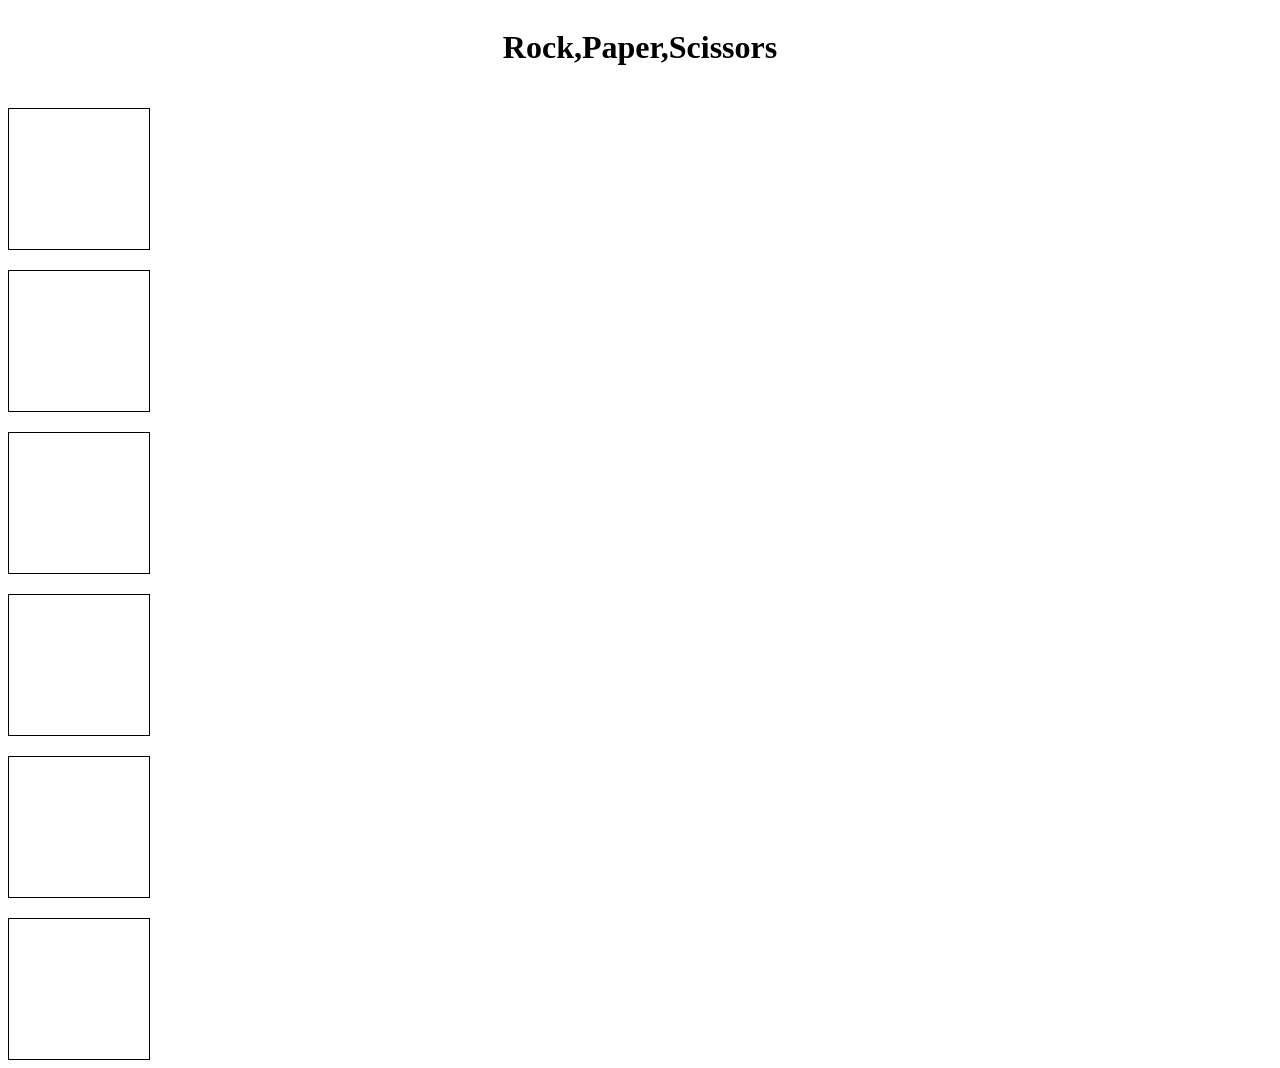
==== index.html @ 635efeac "started with html and css but cant get last three divs go to the left" ====
<!DOCTYPE html>
<html lang="en">
<head>
    <meta charset="UTF-8">
    <meta name="viewport" content="width=device-width, initial-scale=1.0">
    <link rel="stylesheet" href="style.css" type="text/css">
    <title>Rock,Paper,Scissors</title>
</head>
<body>
    <h1>Rock,Paper,Scissors</h1>
    <div id="playerRock"></div>   
    <div id="playerPaper"></div>   
    <div id="playerScissor"></div>   
    <div id="AIRock" class="AI" style="float:right;"></div>   
    <div id="AIPaper" class="AI" style="float:right;"></div>   
    <div id="AIScissor" class="AI" style="float:right;"></div>   
</body>
</html>
---- style.css ----
body{
    display: flex;
    flex-direction: column;
}
h1{
    text-align: center;
}
div{
    border: 1px solid black;
    height: 100px;
    width:100px;
    margin-top: 20px;
    padding: 20px;
}
.AI{
    display: flex;
    justify-content: end;
}
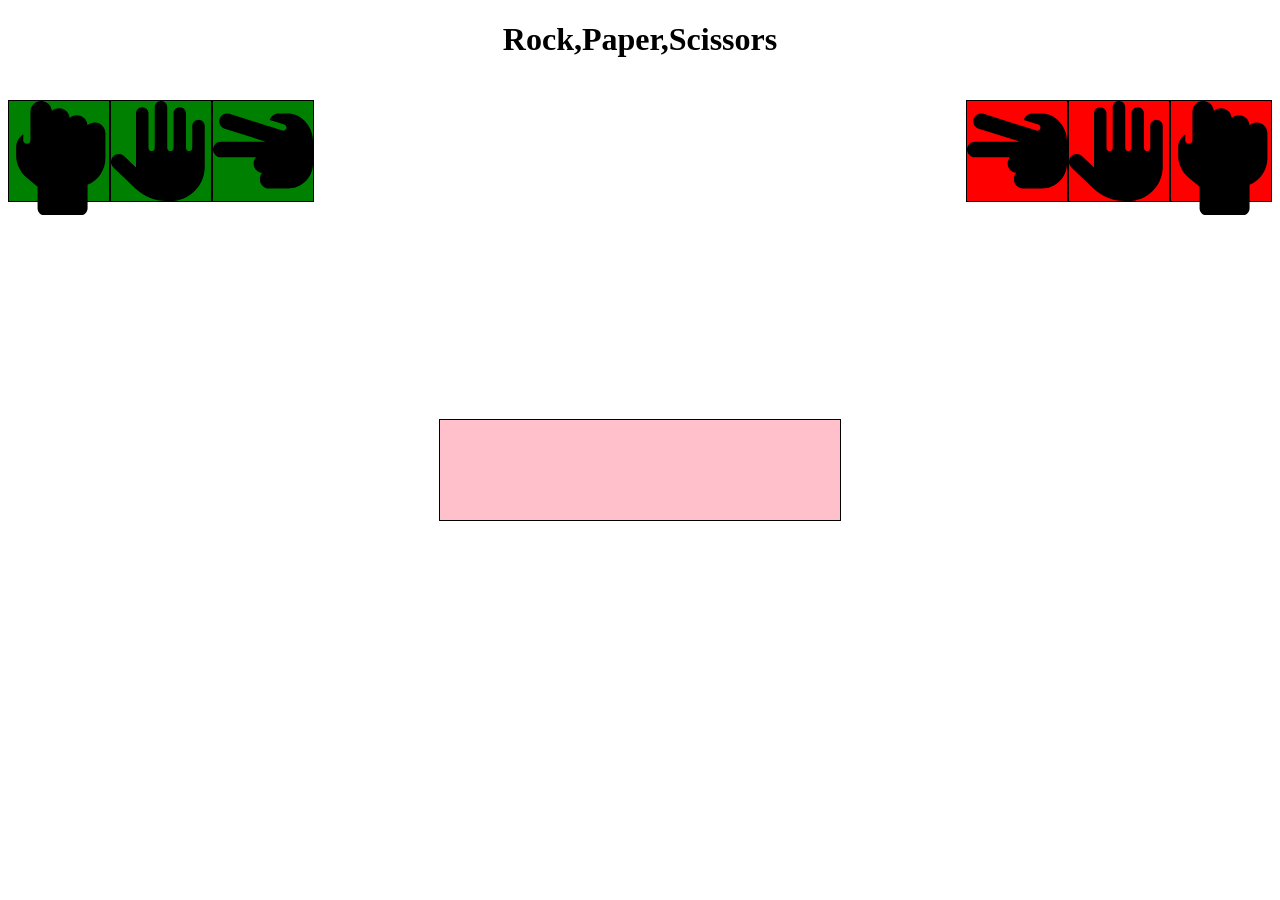
==== commit 1d7991ba: "started the functionality" ====
--- a/index.html
+++ b/index.html
@@ -8,11 +8,14 @@
 </head>
 <body>
     <h1>Rock,Paper,Scissors</h1>
-    <div id="playerRock"></div>   
-    <div id="playerPaper"></div>   
-    <div id="playerScissor"></div>   
-    <div id="AIRock" class="AI" style="float:right;"></div>   
-    <div id="AIPaper" class="AI" style="float:right;"></div>   
-    <div id="AIScissor" class="AI" style="float:right;"></div>   
+    <div id="playerRock" class="player" onclick="pickRock()"><svg xmlns="http://www.w3.org/2000/svg" viewBox="0 0 448 512"><!--!Font Awesome Free 6.5.1 by @fontawesome - https://fontawesome.com License - https://fontawesome.com/license/free Copyright 2024 Fonticons, Inc.--><path d="M144 0C117.5 0 96 21.5 96 48V96v28.5V176c0 8.8-7.2 16-16 16s-16-7.2-16-16V149.3l-9 7.5C40.4 169 32 187 32 206V244c0 38 16.9 74 46.1 98.3L128 384v96c0 17.7 14.3 32 32 32H320c17.7 0 32-14.3 32-32V374.7c46.9-19 80-65 80-118.7V176 160 144c0-26.5-21.5-48-48-48c-12.4 0-23.6 4.7-32.1 12.3C350 83.5 329.3 64 304 64c-12.4 0-23.6 4.7-32.1 12.3C270 51.5 249.3 32 224 32c-12.4 0-23.6 4.7-32.1 12.3C190 19.5 169.3 0 144 0z"/></svg></div>   
+    <div id="playerPaper" class="player"><svg xmlns="http://www.w3.org/2000/svg" viewBox="0 0 512 512"><!--!Font Awesome Free 6.5.1 by @fontawesome - https://fontawesome.com License - https://fontawesome.com/license/free Copyright 2024 Fonticons, Inc.--><path d="M288 32c0-17.7-14.3-32-32-32s-32 14.3-32 32V240c0 8.8-7.2 16-16 16s-16-7.2-16-16V64c0-17.7-14.3-32-32-32s-32 14.3-32 32V336c0 1.5 0 3.1 .1 4.6L67.6 283c-16-15.2-41.3-14.6-56.6 1.4s-14.6 41.3 1.4 56.6L124.8 448c43.1 41.1 100.4 64 160 64H304c97.2 0 176-78.8 176-176V128c0-17.7-14.3-32-32-32s-32 14.3-32 32V240c0 8.8-7.2 16-16 16s-16-7.2-16-16V64c0-17.7-14.3-32-32-32s-32 14.3-32 32V240c0 8.8-7.2 16-16 16s-16-7.2-16-16V32z"/></svg></div>  
+
+    <div id="playerScissor" class="player"><svg xmlns="http://www.w3.org/2000/svg" viewBox="0 0 512 512"><!--!Font Awesome Free 6.5.1 by @fontawesome - https://fontawesome.com License - https://fontawesome.com/license/free Copyright 2024 Fonticons, Inc.--><path d="M40 208c-22.1 0-40 17.9-40 40s17.9 40 40 40l180.2 0c-7.6 8.5-12.2 19.7-12.2 32c0 25.3 19.5 46 44.3 47.9c-7.7 8.5-12.3 19.8-12.3 32.1c0 26.5 21.5 48 48 48l32 0 64 0c70.7 0 128-57.3 128-128l0-113.1c0-40.2-16-78.8-44.4-107.3C444.8 76.8 413.9 64 381.7 64L336 64c-21.3 0-39.3 13.9-45.6 33.1l74.5 23.7c8.4 2.7 13.1 11.7 10.4 20.1s-11.7 13.1-20.1 10.4L288 129.9l0 .1L84 65.8C62.9 59.2 40.5 70.9 33.8 92s5.1 43.5 26.2 50.2L269.5 208 40 208z"/></svg></div>  
+
+    <div id="AIRock" class="AI"><svg xmlns="http://www.w3.org/2000/svg" viewBox="0 0 448 512"><!--!Font Awesome Free 6.5.1 by @fontawesome - https://fontawesome.com License - https://fontawesome.com/license/free Copyright 2024 Fonticons, Inc.--><path d="M144 0C117.5 0 96 21.5 96 48V96v28.5V176c0 8.8-7.2 16-16 16s-16-7.2-16-16V149.3l-9 7.5C40.4 169 32 187 32 206V244c0 38 16.9 74 46.1 98.3L128 384v96c0 17.7 14.3 32 32 32H320c17.7 0 32-14.3 32-32V374.7c46.9-19 80-65 80-118.7V176 160 144c0-26.5-21.5-48-48-48c-12.4 0-23.6 4.7-32.1 12.3C350 83.5 329.3 64 304 64c-12.4 0-23.6 4.7-32.1 12.3C270 51.5 249.3 32 224 32c-12.4 0-23.6 4.7-32.1 12.3C190 19.5 169.3 0 144 0z"/></svg></div>   
+    <div id="AIPaper"class="AI" ><svg xmlns="http://www.w3.org/2000/svg" viewBox="0 0 512 512"><!--!Font Awesome Free 6.5.1 by @fontawesome - https://fontawesome.com License - https://fontawesome.com/license/free Copyright 2024 Fonticons, Inc.--><path d="M288 32c0-17.7-14.3-32-32-32s-32 14.3-32 32V240c0 8.8-7.2 16-16 16s-16-7.2-16-16V64c0-17.7-14.3-32-32-32s-32 14.3-32 32V336c0 1.5 0 3.1 .1 4.6L67.6 283c-16-15.2-41.3-14.6-56.6 1.4s-14.6 41.3 1.4 56.6L124.8 448c43.1 41.1 100.4 64 160 64H304c97.2 0 176-78.8 176-176V128c0-17.7-14.3-32-32-32s-32 14.3-32 32V240c0 8.8-7.2 16-16 16s-16-7.2-16-16V64c0-17.7-14.3-32-32-32s-32 14.3-32 32V240c0 8.8-7.2 16-16 16s-16-7.2-16-16V32z"/></svg></div>   
+    <div id="AIScissor" class="AI"><svg xmlns="http://www.w3.org/2000/svg" viewBox="0 0 512 512"><!--!Font Awesome Free 6.5.1 by @fontawesome - https://fontawesome.com License - https://fontawesome.com/license/free Copyright 2024 Fonticons, Inc.--><path d="M40 208c-22.1 0-40 17.9-40 40s17.9 40 40 40l180.2 0c-7.6 8.5-12.2 19.7-12.2 32c0 25.3 19.5 46 44.3 47.9c-7.7 8.5-12.3 19.8-12.3 32.1c0 26.5 21.5 48 48 48l32 0 64 0c70.7 0 128-57.3 128-128l0-113.1c0-40.2-16-78.8-44.4-107.3C444.8 76.8 413.9 64 381.7 64L336 64c-21.3 0-39.3 13.9-45.6 33.1l74.5 23.7c8.4 2.7 13.1 11.7 10.4 20.1s-11.7 13.1-20.1 10.4L288 129.9l0 .1L84 65.8C62.9 59.2 40.5 70.9 33.8 92s5.1 43.5 26.2 50.2L269.5 208 40 208z"/></svg></div>
+    <div id="result"></div>
 </body>
 </html>
--- a/style.css
+++ b/style.css
@@ -1,18 +1,39 @@
 body{
-    display: flex;
-    flex-direction: column;
+    
 }
 h1{
     text-align: center;
 }
 div{
+    
     border: 1px solid black;
     height: 100px;
     width:100px;
-    margin-top: 20px;
-    padding: 20px;
+ margin-top: 20px;
+ 
 }
+
 .AI{
+    background-color: red;
+    float: right;
+}
+.player{
+    
+    float: left;
+    background-color: green;
+    
+}
+#result{
     display: flex;
-    justify-content: end;
-}+    border: 1px solid black;
+    width: 400px;
+    height: 100px;
+    background-color: pink;
+   position: absolute;
+   left: 50%;
+   top: 50%;
+   transform: translate(-50%, -50%);
+   text-align: center;
+   justify-content: center;
+   
+}
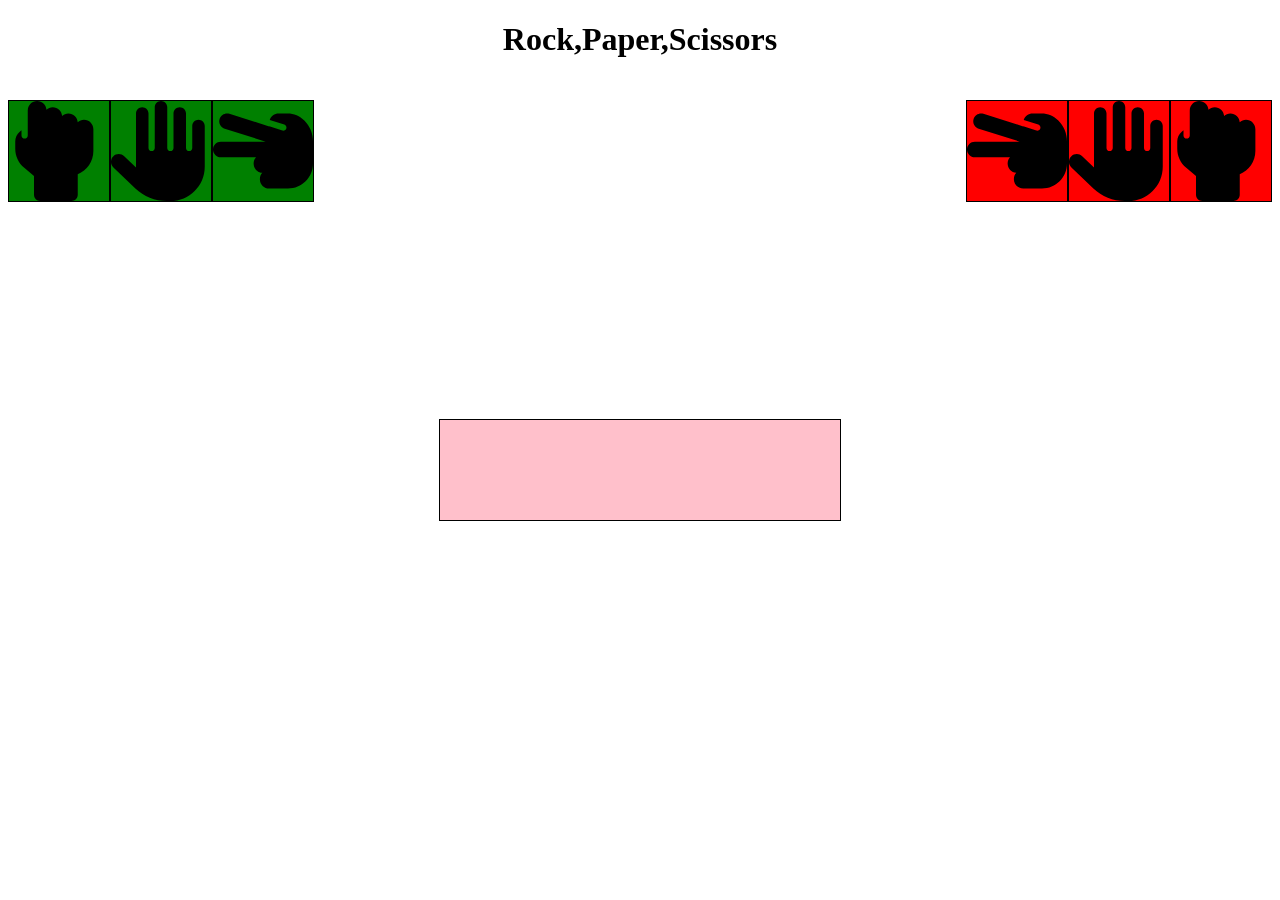
==== commit 8a093754: "fixed problem forgot to link js file into index" ====
--- a/index.html
+++ b/index.html
@@ -17,5 +17,6 @@
     <div id="AIPaper"class="AI" ><svg xmlns="http://www.w3.org/2000/svg" viewBox="0 0 512 512"><!--!Font Awesome Free 6.5.1 by @fontawesome - https://fontawesome.com License - https://fontawesome.com/license/free Copyright 2024 Fonticons, Inc.--><path d="M288 32c0-17.7-14.3-32-32-32s-32 14.3-32 32V240c0 8.8-7.2 16-16 16s-16-7.2-16-16V64c0-17.7-14.3-32-32-32s-32 14.3-32 32V336c0 1.5 0 3.1 .1 4.6L67.6 283c-16-15.2-41.3-14.6-56.6 1.4s-14.6 41.3 1.4 56.6L124.8 448c43.1 41.1 100.4 64 160 64H304c97.2 0 176-78.8 176-176V128c0-17.7-14.3-32-32-32s-32 14.3-32 32V240c0 8.8-7.2 16-16 16s-16-7.2-16-16V64c0-17.7-14.3-32-32-32s-32 14.3-32 32V240c0 8.8-7.2 16-16 16s-16-7.2-16-16V32z"/></svg></div>   
     <div id="AIScissor" class="AI"><svg xmlns="http://www.w3.org/2000/svg" viewBox="0 0 512 512"><!--!Font Awesome Free 6.5.1 by @fontawesome - https://fontawesome.com License - https://fontawesome.com/license/free Copyright 2024 Fonticons, Inc.--><path d="M40 208c-22.1 0-40 17.9-40 40s17.9 40 40 40l180.2 0c-7.6 8.5-12.2 19.7-12.2 32c0 25.3 19.5 46 44.3 47.9c-7.7 8.5-12.3 19.8-12.3 32.1c0 26.5 21.5 48 48 48l32 0 64 0c70.7 0 128-57.3 128-128l0-113.1c0-40.2-16-78.8-44.4-107.3C444.8 76.8 413.9 64 381.7 64L336 64c-21.3 0-39.3 13.9-45.6 33.1l74.5 23.7c8.4 2.7 13.1 11.7 10.4 20.1s-11.7 13.1-20.1 10.4L288 129.9l0 .1L84 65.8C62.9 59.2 40.5 70.9 33.8 92s5.1 43.5 26.2 50.2L269.5 208 40 208z"/></svg></div>
     <div id="result"></div>
+    <script type="text/javascript "src="script.js"  ></script>
 </body>
 </html>
--- a/style.css
+++ b/style.css
@@ -1,11 +1,9 @@
-body{
-    
-}
+
 h1{
     text-align: center;
 }
 div{
-    
+    cursor: pointer;
     border: 1px solid black;
     height: 100px;
     width:100px;
@@ -33,7 +31,9 @@
    left: 50%;
    top: 50%;
    transform: translate(-50%, -50%);
-   text-align: center;
    justify-content: center;
    
 }
+svg{
+    height: 100px;;
+}
